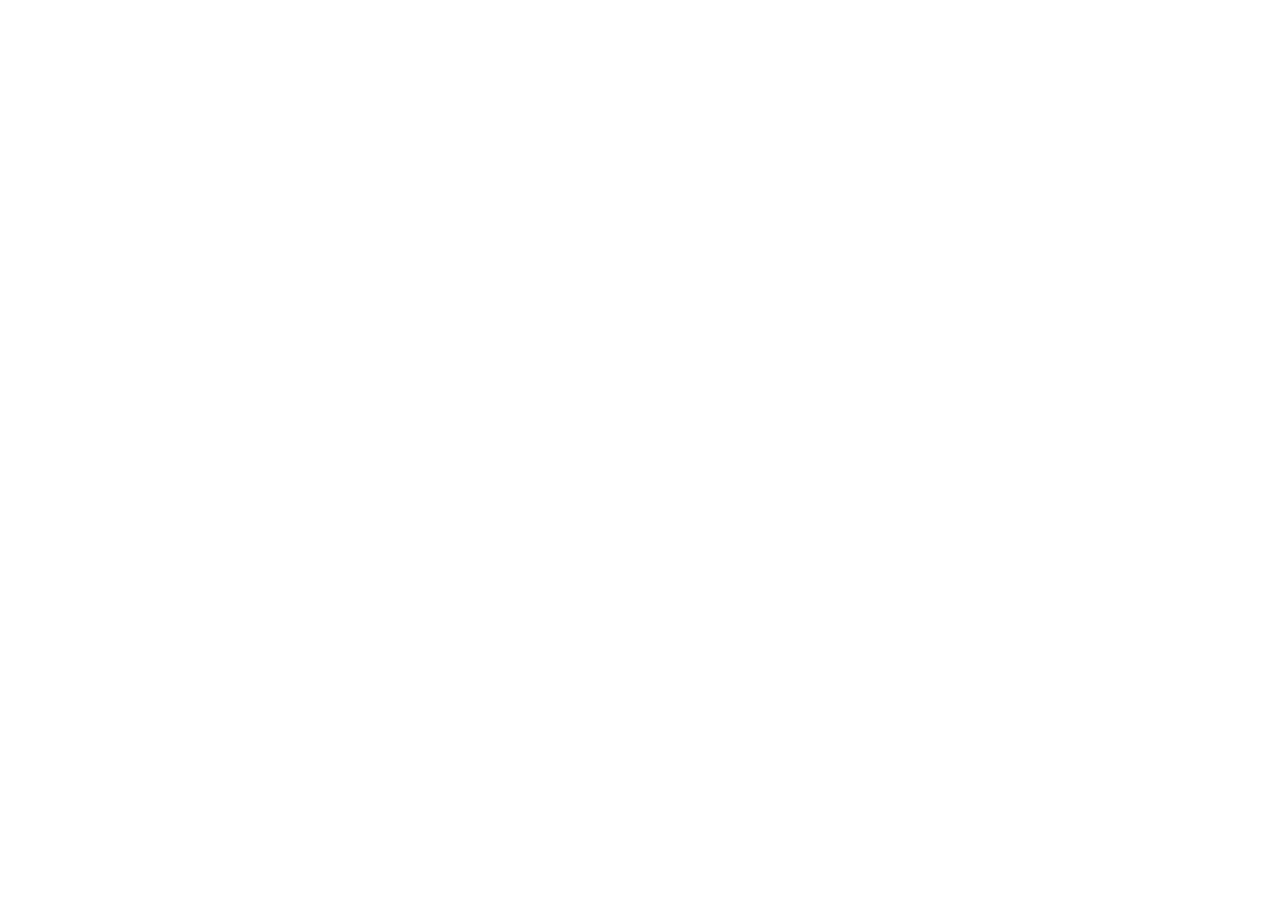
==== api/api.html @ 172b60e9 "API learn" ====
<!DOCTYPE html>
<html lang="en">
<head>
    <meta charset="UTF-8">
    <meta name="viewport" content="width=device-width, initial-scale=1.0">
    <title>Document</title>
</head>
<body>
    
</body>
</html>
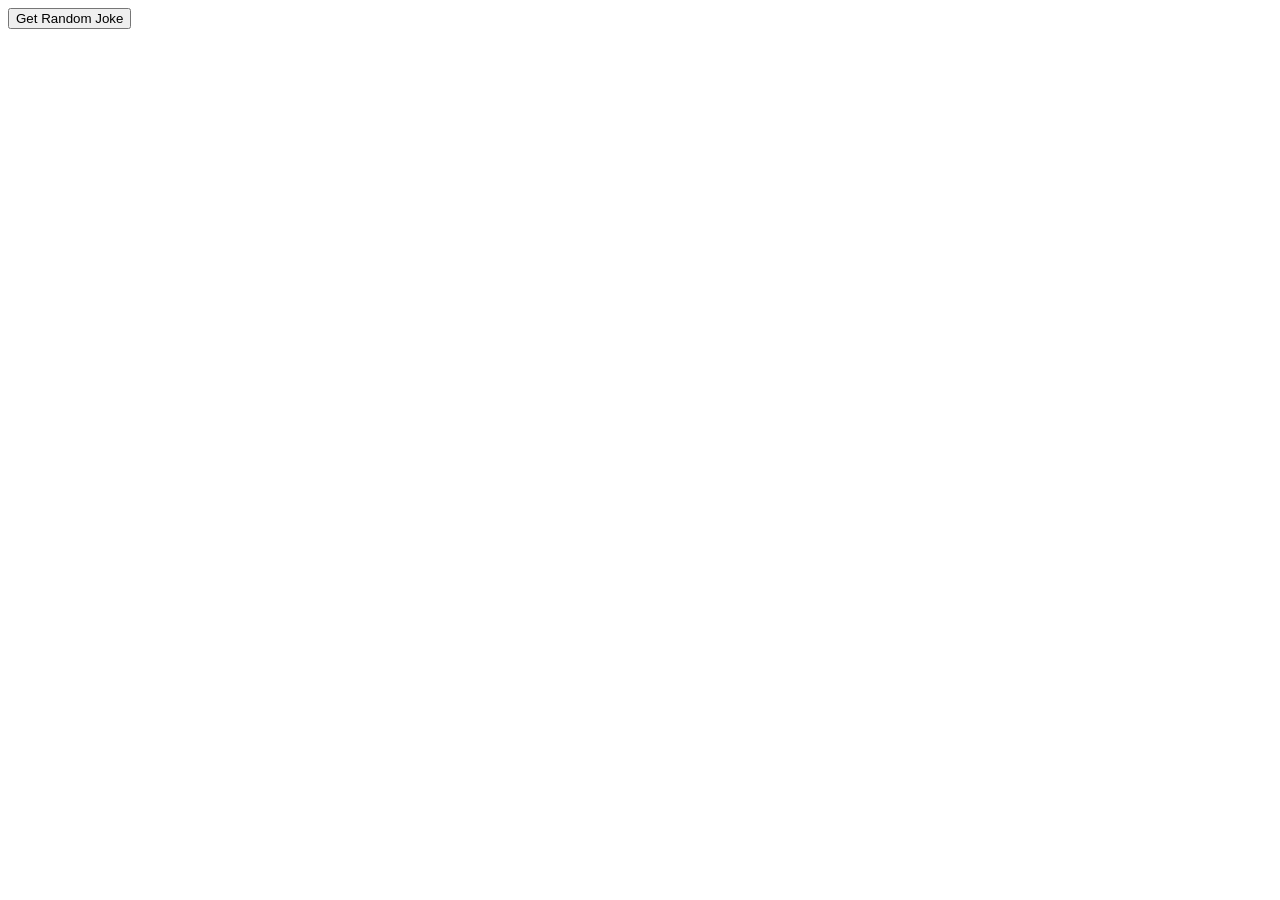
==== commit 592979df: "Exams" ====
--- a/api/api.html
+++ b/api/api.html
@@ -6,6 +6,9 @@
     <title>Document</title>
 </head>
 <body>
+    <button id="btn">Get Random Joke</button>
     
+    <p id="fact"></p>
 </body>
+<script src="api.js"></script>
 </html>
